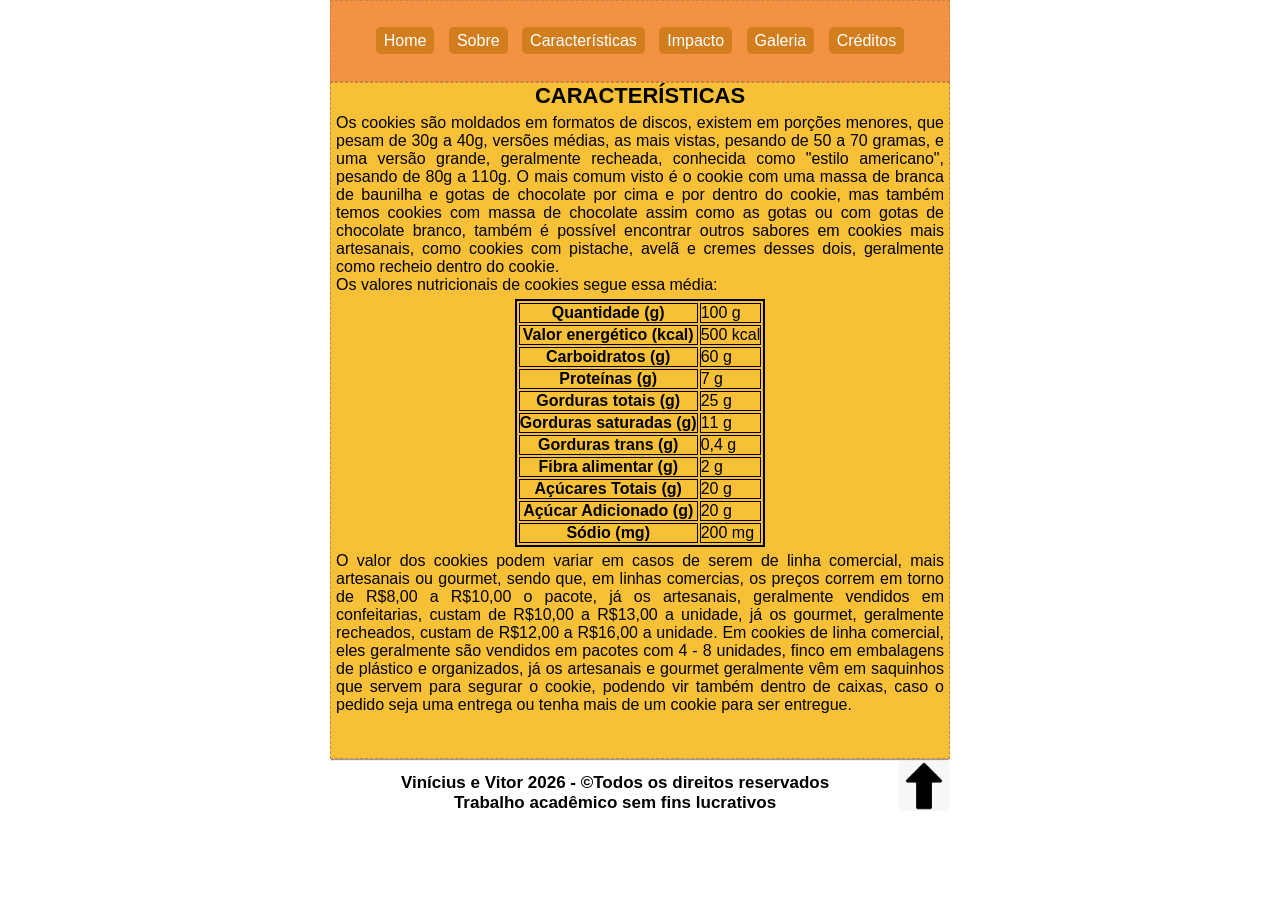
==== caracteristicas.html @ 3525adfd "Add files via upload" ====
<!DOCTYPE html>
<html lang="pt-br">
    <head>
        <title>Aceita cookies?</title>
        <meta charset="utf-8">
        <link rel ="icon" type="image/jpg" href="img_testes/cookie9.jpg"> 
        <link rel="stylesheet" type="text/css" href="estilo.css">
    </head>
    <body>
        <div id="all">
            <ul class="menu">
                <li><a href="index.html">Home</a></li>
                <li><a href="sobre.html">Sobre</a></li>
                <li><a href="caracteristicas.html">Características</a></li>
                <li><a href="impacto.html">Impacto</a></li>
                <li><a href="galeria.html">Galeria</a></li>
                <li><a href="creditos.html">Créditos</a></li>
            </ul>
        </div>
        <div id="conteudo3">
            <div class="artigo3">
                <h1>Características</h1>
                <p>Os cookies são moldados em formatos de discos, existem em porções menores, que pesam de 30g a 40g, versões médias, as mais vistas, pesando de 50 a 70 gramas, e uma versão grande, geralmente recheada, conhecida como "estilo americano", pesando de 80g a 110g. O mais comum visto é o cookie com uma massa de branca de baunilha e gotas de chocolate por cima e por dentro do cookie, mas também temos cookies com massa de chocolate assim como as gotas ou com gotas de chocolate branco, também é possível encontrar outros sabores em cookies mais artesanais, como cookies com pistache, avelã e cremes desses dois, geralmente como recheio dentro do cookie.<br>Os valores nutricionais de cookies segue essa média:</p>
                <table>
                    <tr>
                        <th>Quantidade (g)</th>
                        <td>100 g</td>
                    </tr>
                    <tr>
                        <th>Valor energético (kcal)</th>
                        <td>500 kcal</td>
                    </tr>
                    <tr>
                        <th>Carboidratos (g)</th>
                        <td>60 g</td>
                    </tr>
                    <tr>
                        <th>Proteínas (g)</th>
                        <td>7 g</td>
                    </tr>
                    <tr>
                        <th>Gorduras totais (g)</th>
                        <td>25 g</td>
                    </tr>
                    <tr>
                        <th>Gorduras saturadas (g)</th>
                        <td>11 g</td>
                    </tr>
                    <tr>
                        <th>Gorduras trans (g)</th>
                        <td>0,4 g</td>
                    </tr>
                    <tr>
                        <th>Fibra alimentar (g)</th>
                        <td>2 g</td>
                    </tr>
                    <tr>
                        <th>Açúcares Totais (g)</th>
                        <td>20 g</td>
                    </tr>
                    <tr>
                        <th>Açúcar Adicionado (g)</th>
                        <td>20 g</td>
                    </tr>
                    <tr>
                        <th>Sódio (mg)</th>
                        <td>200 mg</td>
                    </tr>
                </table>
                <p>O valor dos cookies podem variar em casos de serem de linha comercial, mais artesanais ou gourmet, sendo que, em linhas comercias, os preços correm em torno de R$8,00 a R$10,00 o pacote, já os artesanais, geralmente vendidos em confeitarias, custam de R$10,00 a R$13,00 a unidade, já os gourmet, geralmente recheados, custam de R$12,00 a R$16,00 a unidade.
                Em cookies de linha comercial, eles geralmente são vendidos em pacotes com 4 - 8 unidades, finco em embalagens de plástico e organizados, já os artesanais e gourmet geralmente vêm em saquinhos que servem para segurar o cookie, podendo vir também dentro de caixas, caso o pedido seja uma entrega ou tenha mais de um cookie para ser entregue.</p>
            </div>
        </div>
        <div id="footer">
            <hr>
            <a href="#"><img src="img_testes/ancora.jpeg"></a>
            <h5>Vinícius e Vitor 2026 - &copy;Todos os direitos reservados <br>Trabalho acadêmico sem fins lucrativos</h5>
        </div>
    </body>
</html>
---- estilo.css ----
/*Arquivo estilo.css ---- menu1 centralizado */
*{ 
     margin: 0px;    
     padding: 0px; 
}
body{ font-family: arial;}
a{ text-decoration: none; color: #000; }/*retira o sublinhado dos links*/

#all{
        width: 618px;
        height: 80px;
        line-height: 80px; /* centraliza na vertical */
        background-color: #f39243;
        border: 1px dashed #c58443;
        margin: 0 auto;/*centraliza*/
        }

ul.menu{
        text-align: center; /* centraliza na horizontal */
        }


ul.menu li{
        display: inline-block; /* centraliza na horizontal */
        margin: 0 5px;/*de um item pra outro tem margin 0(inferior e superior) e 5 px pros lados*/
        }

ul.menu li a{
        background-color: #d27e1e;/*cor*/
        border-radius: 5px; /*bordas arredondadas*/
        padding: 5px 8px;/*padding é o espaçamento antes da borda*/
        color: #fff;
        }

ul.menu li a:hover{
        background-color: #b16706;
        }

#banner{
    background-color: rgb(255, 255, 255);
    width: 618px;
    height: 180px;
    margin: 0 auto;
    border: 1px #000000;
}
#banner img{
    width: 200px;
    height: 180px;
    padding: 0px 1px;
}

#header{
    width: 618px;
    height: 80px;
    line-height: 80px;
    margin: 0 auto;
    background-color: #ffb560;
}
#header h1{
    text-align: center;
    font-size: 60px;
}

#section{
    width: 618px;
    height: 200px;
    margin: 0 auto;
    background-color: #ffc481;

}
.article{
    width: 180px;
    float: left;
    margin: 5px 8px;
}
.article h1{
    text-align: center;
    font-size: 17px;
    font-weight: bold;
    text-transform: uppercase;
}
.article p{
    font-size: 14px;
    padding-top: 5px;
    text-align: justify;
}

#footer{
    width: 618px;
    margin: 0 auto;
}
#footer h5{
    margin: 12px 0px 0px 0px;
    font-size: 17px;
    text-align: center;
}
#footer img{
    width: 50px;
    height: 50px;
    float: right;
}


/*codificação da página sobre*/

#conteudo{
    width: 618px;
    height: 470px;
    margin: 0 auto;
    background-color: #f7c036;
    border: 1px dashed #c58443;
}

.artigo h1{
    font-size: 22px;
    text-transform: uppercase;
    text-align: center;
}
.artigo p{
    font-size: 16px;
    text-align: justify;
    padding: 5px;
}

/*fim da codificação página sobre*/

/*codificação da página impacto*/

#conteudo1{
    width: 618px;
    height: 470px;
    margin: 0 auto;
    background-color: #f7c036;
    border: 1px dashed #c58443;
}

.artigo1 h1{
    font-size: 22px;
    text-transform: uppercase;
    text-align: center;
}
.artigo1 p{
    font-size: 16px;
    text-align: justify;
    padding: 5px;
}
/*fim da codificação página impacto*/

/*codificação página galeria*/

#conteudo2{
    background-color: #f7c036;
    width: 618px;
    height: 767px;
    margin: 0 auto;
    border: 1px dashed #db9a02;
}

#conteudo2 h1{
    text-align: center;
    text-transform: uppercase;
    font-size: 25px;
}
#conteudo2 img{
    width: 200px;
    height: 180px;
    padding: 0px 1px;
}

/*fim da codificação página galeria*/

/*codificação página características*/

#conteudo3{
    width: 618px;
    height: 675px;
    margin: 0 auto;
    background-color: #f7c036;
    border: 1px dashed #c58443;
}

.artigo3 table{
    border: 2px solid #000;
    margin: 0 auto;
}
.artigo3 th{
    border: 1px solid #000;
}
.artigo3 td{
    border: 1px solid #000;
}

.artigo3 h1{
    font-size: 22px;
    text-transform: uppercase;
    text-align: center;
}
.artigo3 p{
    font-size: 16px;
    text-align: justify;
    padding: 5px;
}

/*fim da codificação página caracteristicas*/

/*codificação página créditos*/

#conteudo4{
    width: 618px;
    height: 470px;
    margin: 0 auto;
    background-color: #f7c036;
    border: 1px dashed #c58443;
}
.artigo4 h1{
    font-size: 26px;
    text-transform: uppercase;
    text-align: center;
}
.artigo4 p{
    padding-top: 185px;
    font-size: 18px;
    text-align: justify;
    padding-left: 120px;
    padding-right: 120px;
}
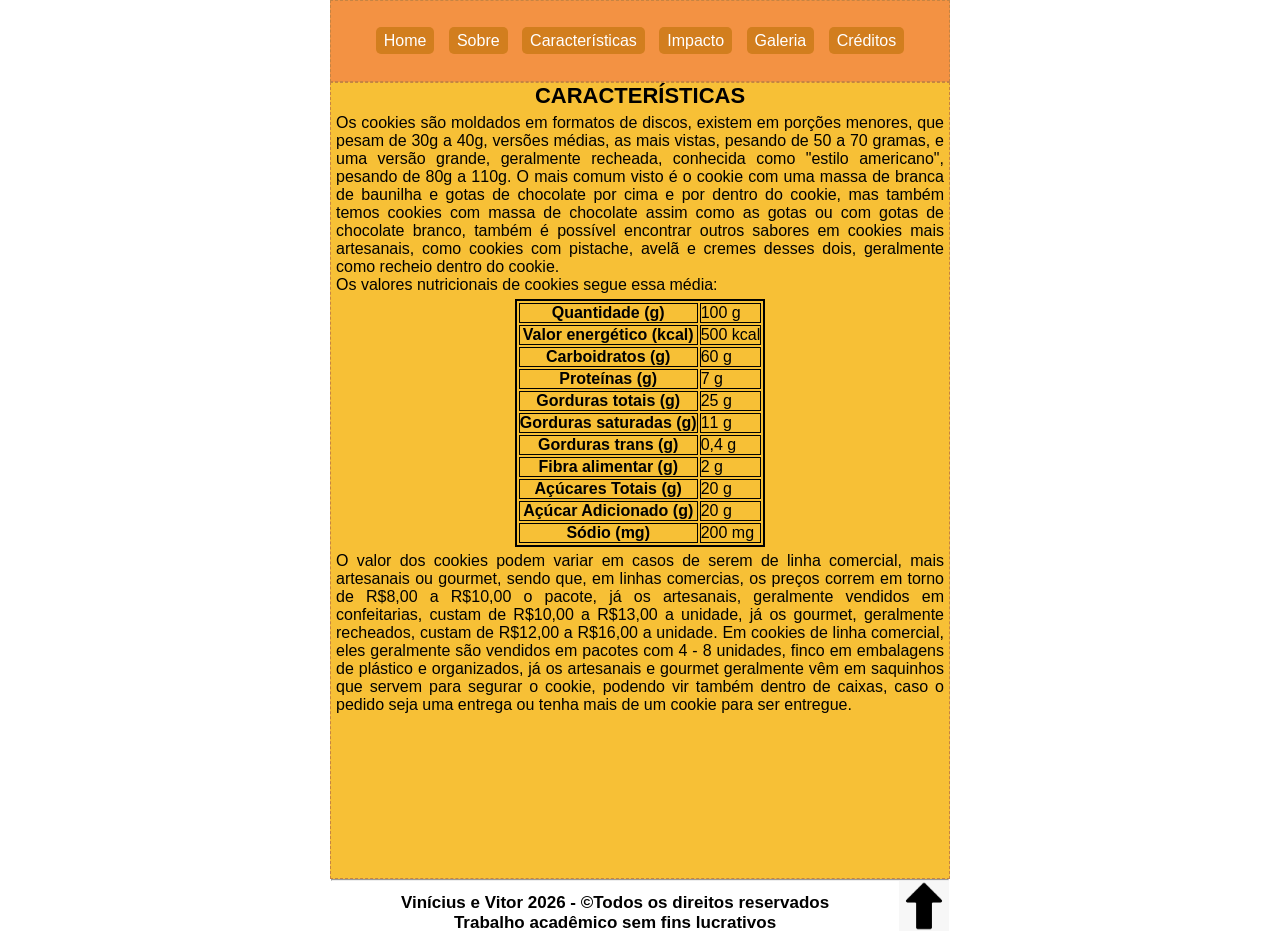
==== commit be3f9624: "Update caracteristicas.html" ====
--- a/caracteristicas.html
+++ b/caracteristicas.html
@@ -1,7 +1,7 @@
 <!DOCTYPE html>
 <html lang="pt-br">
     <head>
-        <title>Aceita cookies?</title>
+        <title>Características de um Cookie</title>
         <meta charset="utf-8">
         <link rel ="icon" type="image/jpg" href="img_testes/cookie9.jpg"> 
         <link rel="stylesheet" type="text/css" href="estilo.css">
--- a/estilo.css
+++ b/estilo.css
@@ -63,7 +63,7 @@
 
 #section{
     width: 618px;
-    height: 200px;
+    height: 535px;
     margin: 0 auto;
     background-color: #ffc481;
 
@@ -105,7 +105,7 @@
 
 #conteudo{
     width: 618px;
-    height: 470px;
+    height: 795px;
     margin: 0 auto;
     background-color: #f7c036;
     border: 1px dashed #c58443;
@@ -116,6 +116,12 @@
     text-transform: uppercase;
     text-align: center;
 }
+.artigo h2{
+     font-size: 22px;
+     text-transform: uppercase;
+     text-align: center;
+     margin-top: 10px;
+}
 .artigo p{
     font-size: 16px;
     text-align: justify;
@@ -128,7 +134,7 @@
 
 #conteudo1{
     width: 618px;
-    height: 470px;
+    height: 795px;
     margin: 0 auto;
     background-color: #f7c036;
     border: 1px dashed #c58443;
@@ -151,7 +157,7 @@
 #conteudo2{
     background-color: #f7c036;
     width: 618px;
-    height: 767px;
+    height: 795px;
     margin: 0 auto;
     border: 1px dashed #db9a02;
 }
@@ -173,7 +179,7 @@
 
 #conteudo3{
     width: 618px;
-    height: 675px;
+    height: 795px;
     margin: 0 auto;
     background-color: #f7c036;
     border: 1px dashed #c58443;
@@ -207,7 +213,7 @@
 
 #conteudo4{
     width: 618px;
-    height: 470px;
+    height: 795px;
     margin: 0 auto;
     background-color: #f7c036;
     border: 1px dashed #c58443;
@@ -223,4 +229,4 @@
     text-align: justify;
     padding-left: 120px;
     padding-right: 120px;
-}+}
